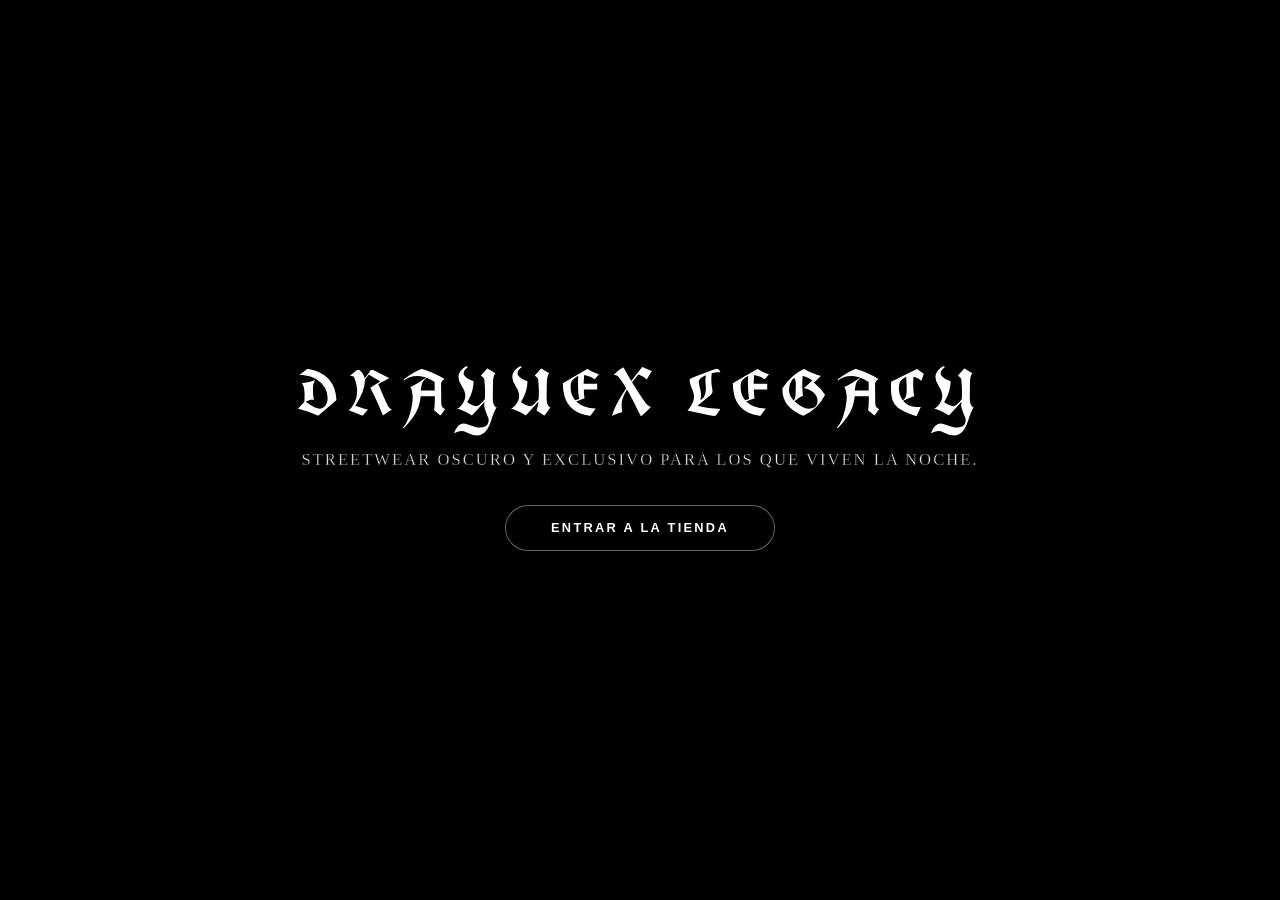
==== intro.html @ 2029534e "feat: rediseño home + secciones nuevas + mejoras productos" ====
<!DOCTYPE html>
<html lang="es">
<head>
  <meta charset="UTF-8">
  <title>Drayuex Legacy - Intro</title>
  <meta name="viewport" content="width=device-width, initial-scale=1.0">

  <link rel="preconnect" href="https://fonts.googleapis.com">
  <link rel="preconnect" href="https://fonts.gstatic.com" crossorigin>
  <link href="https://fonts.googleapis.com/css2?family=UnifrakturCook:wght@700&display=swap" rel="stylesheet">

  <link rel="stylesheet" href="styles/base.css">
  <link rel="stylesheet" href="styles/intro.css">
</head>
<body>

  <div id="intro" class="intro-container">
    <video
      id="introVideo"
      class="intro-video"
      src="videos/0222.mp4"
      preload="auto"
      playsinline
    ></video>

    <div class="intro-overlay">
      <div class="intro-title">Drayuex Legacy</div>
      <div class="intro-subtitle">
        Streetwear oscuro y exclusivo para los que viven la noche.
      </div>
      <button id="enterBtn" class="btn-primary">
        Entrar a la tienda
      </button>
    </div>
  </div>

  <script src="js/intro.js"></script>
</body>
</html>
---- styles/base.css ----
/* Reset básico */
* {
  margin: 0;
  padding: 0;
  box-sizing: border-box;
}

/* Fuente y fondo base */
body {
  font-family: system-ui, -apple-system, BlinkMacSystemFont, "Segoe UI", sans-serif;
  background-color: #f5f5f5;
  color: #111111;
}

/* Links genéricos */
a {
  color: inherit;
  text-decoration: none;
}

/* Botón principal: negro street limpio */
.btn-primary {
  display: inline-block;
  padding: 0.9rem 2.4rem;
  border-radius: 999px;
  border: none;
  cursor: pointer;
  font-weight: 600;
  letter-spacing: 0.08em;
  text-transform: uppercase;
  background: #111111;
  color: #ffffff;
  transition:
    transform 0.2s ease,
    box-shadow 0.2s ease,
    opacity 0.2s ease,
    background 0.2s ease;
  box-shadow: 0 10px 24px rgba(0, 0, 0, 0.25);
  font-size: 0.8rem;
}

.btn-primary:hover {
  transform: translateY(-2px) scale(1.01);
  box-shadow: 0 16px 36px rgba(0, 0, 0, 0.35);
  opacity: 0.95;
  background: #000;
}

/* Botón contorno */
.btn-outline {
  padding: 0.85rem 2.2rem;
  border-radius: 999px;
  border: 1px solid #11111150;
  background: transparent;
  color: #111111;
  cursor: pointer;
  text-transform: uppercase;
  letter-spacing: 0.08em;
  font-size: 0.8rem;
  transition:
    background 0.2s ease,
    color 0.2s ease,
    border-color 0.2s ease,
    transform 0.2s ease;
}

.btn-outline:hover {
  background: #11111108;
  border-color: #11111190;
  transform: translateY(-1px);
}

/* Header y nav */
.header {
  display: flex;
  align-items: center;
  justify-content: space-between;
  gap: 1rem;
  padding: 1.5rem clamp(1.5rem, 4vw, 3.5rem);
  background-color: #ffffff;
  border-bottom: 1px solid #e5e5e5;
}

.logo {
  font-size: 1.3rem;
  letter-spacing: 0.28em;
  text-transform: uppercase;
}

.header nav {
  display: flex;
  gap: 1.5rem;
  font-size: 0.9rem;
  text-transform: uppercase;
  letter-spacing: 0.12em;
}

.header nav a {
  position: relative;
  opacity: 0.8;
}

.header nav a::after {
  content: "";
  position: absolute;
  left: 0;
  bottom: -4px;
  width: 0;
  height: 1px;
  background: #111111;
  transition: width 0.2s ease;
}

.header nav a:hover {
  opacity: 1;
}

.header nav a:hover::after {
  width: 100%;
}

/* ============================================
   ANIMACIONES GLOBALES
   FIX: nombre unificado a "fadeUp" 
   (products.css usaba "fadeInUp" por error)
   ============================================ */
@keyframes fadeUp {
  from {
    opacity: 0;
    transform: translateY(12px);
  }
  to {
    opacity: 1;
    transform: translateY(0);
  }
}

/* Alias para compatibilidad con products.css */
@keyframes fadeInUp {
  from {
    opacity: 0;
    transform: translateY(12px);
  }
  to {
    opacity: 1;
    transform: translateY(0);
  }
}

/* Toast de notificación (reemplaza alerts) */
.toast {
  position: fixed;
  bottom: 2rem;
  left: 50%;
  transform: translateX(-50%) translateY(20px);
  background: #111111;
  color: #ffffff;
  padding: 0.9rem 2rem;
  border-radius: 999px;
  font-size: 0.8rem;
  letter-spacing: 0.1em;
  text-transform: uppercase;
  opacity: 0;
  pointer-events: none;
  transition: opacity 0.3s ease, transform 0.3s ease;
  z-index: 9999;
  white-space: nowrap;
  border: 1px solid #333;
  box-shadow: 0 10px 30px rgba(0,0,0,0.4);
}

.toast.show {
  opacity: 1;
  transform: translateX(-50%) translateY(0);
}

/* Responsive */
@media (max-width: 900px) {
  .header {
    flex-direction: column;
    align-items: flex-start;
  }
}
---- styles/intro.css ----
body {
  background: #000;
  overflow: hidden;
}

.intro-container {
  position: relative;
  width: 100vw;
  height: 100vh;
  overflow: hidden;
  display: flex;
  align-items: center;
  justify-content: center;
  background: #000;
}

.intro-video {
  position: absolute;
  top: 50%;
  left: 50%;
  min-width: 100%;
  min-height: 100%;
  transform: translate(-50%, -50%);
  object-fit: cover;
}

/* OVERLAY */
.intro-overlay {
  position: relative;
  z-index: 2;
  text-align: center;
  padding: 0;
  background: none;
  border: none;
}

/* 
  FIX: eliminadas las declaraciones duplicadas de .intro-title y .intro-subtitle.
  Se conserva solo el bloque final (que sobreescribía al primero de todas formas).
*/
.intro-title {
  font-family: "UnifrakturCook", serif;
  font-size: clamp(3rem, 5.2vw, 4.6rem);
  text-transform: uppercase;
  letter-spacing: 0.12em;
  font-weight: 700;
  color: #ffffff;
  -webkit-text-stroke: 2px rgba(0, 0, 0, 1);
  text-shadow:
    0 0 6px rgba(0, 0, 0, 1),
    0 0 12px rgba(0, 0, 0, 0.95),
    0 0 18px rgba(0, 0, 0, 0.85),
    0 0 26px rgba(0, 0, 0, 0.8),
    0 6px 18px rgba(0, 0, 0, 0.7);
  margin-bottom: 0.8rem;
  animation: fadeUp 0.7s ease forwards;
}

.intro-subtitle {
  font-family: 'Georgia', serif;
  font-size: clamp(1rem, 1.3vw, 1.2rem);
  font-weight: 400;
  letter-spacing: 0.12em;
  text-transform: uppercase;
  color: #eaeaea;
  -webkit-text-stroke: 0.5px rgba(0, 0, 0, 0.8);
  text-shadow:
    0 2px 6px rgba(0, 0, 0, 0.9),
    0 0 8px rgba(0, 0, 0, 0.8);
  margin-bottom: 2.2rem;
  animation: fadeUp 0.9s ease forwards;
}

.intro-overlay .btn-primary {
  background: rgba(0, 0, 0, 0.85);
  color: #ffffff;
  border: 1px solid rgba(255, 255, 255, 0.4);
  border-radius: 40px;
  padding: 0.9rem 2.8rem;
  font-size: 0.8rem;
  letter-spacing: 0.18em;
  text-transform: uppercase;
  font-weight: 600;
  box-shadow:
    0 0 12px rgba(0, 0, 0, 0.8),
    0 8px 20px rgba(0, 0, 0, 0.5);
  transition: all 0.3s ease;
  animation: fadeUp 1s ease forwards;
}

.intro-overlay .btn-primary:hover {
  background: #ffffff;
  color: #000000;
  border-color: #ffffff;
  box-shadow:
    0 0 18px rgba(255, 255, 255, 0.6),
    0 10px 30px rgba(0, 0, 0, 0.7);
  transform: translateY(-3px);
}
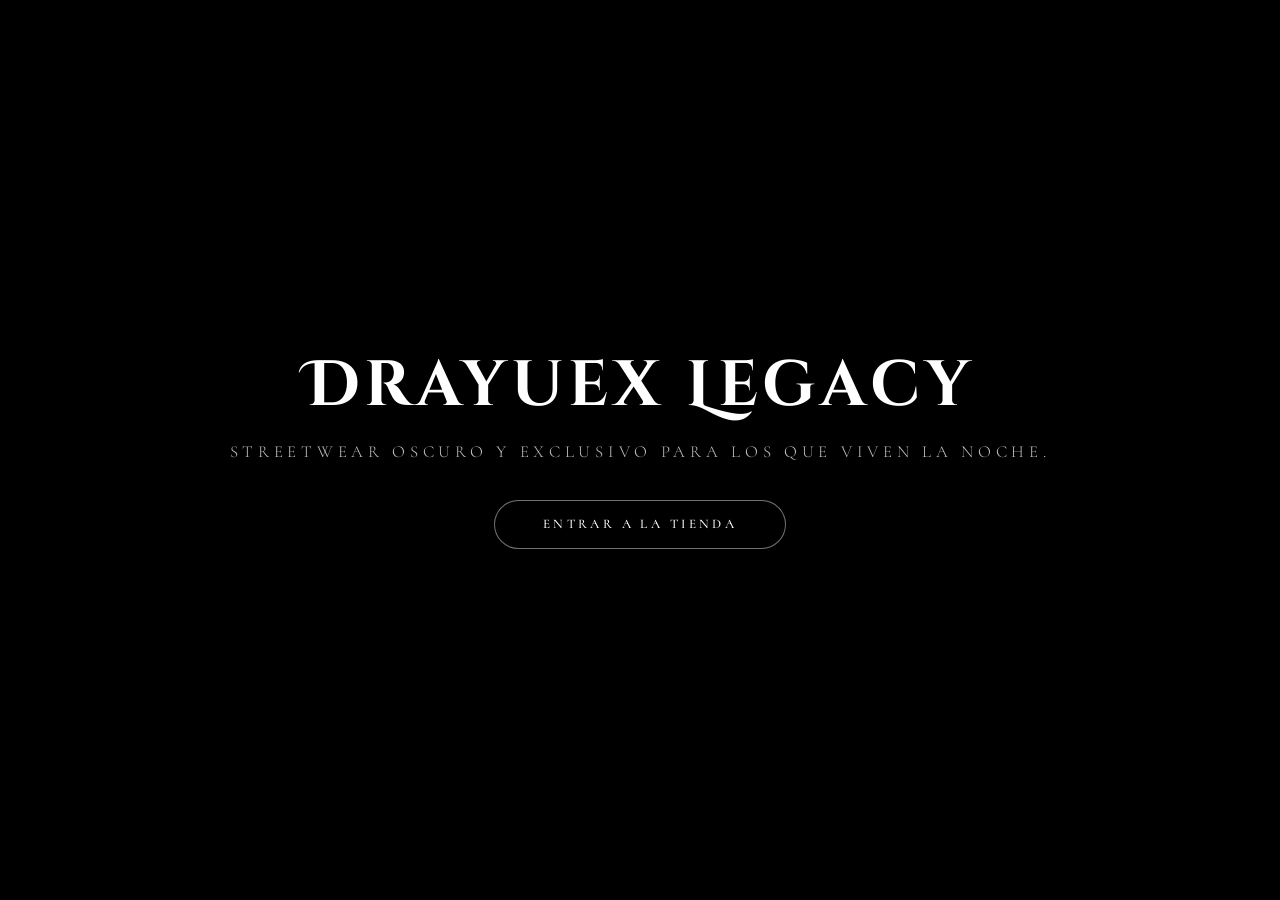
==== commit a2ec84c0: "fix: cambio de fuente intro - Cinzel Decorative + Cormorant SC" ====
--- a/intro.html
+++ b/intro.html
@@ -2,12 +2,13 @@
 <html lang="es">
 <head>
   <meta charset="UTF-8">
-  <title>Drayuex Legacy - Intro</title>
+  <title>Drayuex Legacy</title>
   <meta name="viewport" content="width=device-width, initial-scale=1.0">
 
+  <!-- Cinzel Decorative: elegante, dark, se ve perfecta a gran tamaño -->
   <link rel="preconnect" href="https://fonts.googleapis.com">
   <link rel="preconnect" href="https://fonts.gstatic.com" crossorigin>
-  <link href="https://fonts.googleapis.com/css2?family=UnifrakturCook:wght@700&display=swap" rel="stylesheet">
+  <link href="https://fonts.googleapis.com/css2?family=Cinzel+Decorative:wght@400;700;900&family=Cormorant+SC:wght@300;400;500&display=swap" rel="stylesheet">
 
   <link rel="stylesheet" href="styles/base.css">
   <link rel="stylesheet" href="styles/intro.css">
@@ -21,7 +22,11 @@
       src="videos/0222.mp4"
       preload="auto"
       playsinline
+      muted
     ></video>
+
+    <!-- Overlay oscuro para que el texto respire sobre el video -->
+    <div class="intro-dimmer"></div>
 
     <div class="intro-overlay">
       <div class="intro-title">Drayuex Legacy</div>
@@ -36,4 +41,4 @@
 
   <script src="js/intro.js"></script>
 </body>
-</html>
+</html>
--- a/styles/intro.css
+++ b/styles/intro.css
@@ -1,3 +1,8 @@
+/* ═══════════════════════════════════════════
+   INTRO.CSS — Drayuex Legacy
+   Fuente: Cinzel Decorative (elegante, dark, nítida)
+   ═══════════════════════════════════════════ */
+
 body {
   background: #000;
   overflow: hidden;
@@ -14,6 +19,7 @@
   background: #000;
 }
 
+/* VIDEO de fondo */
 .intro-video {
   position: absolute;
   top: 50%;
@@ -22,70 +28,86 @@
   min-height: 100%;
   transform: translate(-50%, -50%);
   object-fit: cover;
+  z-index: 0;
 }
 
-/* OVERLAY */
+/* Capa oscura encima del video para que el texto
+   contraste limpio sin necesitar text-stroke agresivo */
+.intro-dimmer {
+  position: absolute;
+  inset: 0;
+  background: rgba(0, 0, 0, 0.45);
+  z-index: 1;
+}
+
+/* OVERLAY con el contenido */
 .intro-overlay {
   position: relative;
   z-index: 2;
   text-align: center;
-  padding: 0;
-  background: none;
-  border: none;
+  display: flex;
+  flex-direction: column;
+  align-items: center;
+  gap: 0;
+  padding: 0 1.5rem;
 }
 
-/* 
-  FIX: eliminadas las declaraciones duplicadas de .intro-title y .intro-subtitle.
-  Se conserva solo el bloque final (que sobreescribía al primero de todas formas).
-*/
+/* ── TÍTULO PRINCIPAL ─────────────────────── */
 .intro-title {
-  font-family: "UnifrakturCook", serif;
-  font-size: clamp(3rem, 5.2vw, 4.6rem);
-  text-transform: uppercase;
-  letter-spacing: 0.12em;
+  font-family: 'Cinzel Decorative', serif;
   font-weight: 700;
+  font-size: clamp(2.2rem, 5vw, 4.2rem);
+  /* SIN text-transform: uppercase — Cinzel ya tiene
+     versalitas integradas y se ve perfecta en mixed case */
+  letter-spacing: 0.08em;
   color: #ffffff;
-  -webkit-text-stroke: 2px rgba(0, 0, 0, 1);
+  line-height: 1.1;
+
+  /* Sombra suave — no agresiva, solo para separar del video */
   text-shadow:
-    0 0 6px rgba(0, 0, 0, 1),
-    0 0 12px rgba(0, 0, 0, 0.95),
-    0 0 18px rgba(0, 0, 0, 0.85),
-    0 0 26px rgba(0, 0, 0, 0.8),
-    0 6px 18px rgba(0, 0, 0, 0.7);
-  margin-bottom: 0.8rem;
-  animation: fadeUp 0.7s ease forwards;
+    0 2px 20px rgba(0, 0, 0, 0.8),
+    0 0 60px rgba(0, 0, 0, 0.4);
+
+  margin-bottom: 1.2rem;
+  animation: fadeUp 0.8s ease forwards;
+  opacity: 0;
 }
 
+/* ── SUBTÍTULO ────────────────────────────── */
 .intro-subtitle {
-  font-family: 'Georgia', serif;
-  font-size: clamp(1rem, 1.3vw, 1.2rem);
-  font-weight: 400;
-  letter-spacing: 0.12em;
+  font-family: 'Cormorant SC', serif;
+  font-weight: 300;
+  font-size: clamp(0.8rem, 1.4vw, 1.05rem);
+  letter-spacing: 0.28em;
   text-transform: uppercase;
-  color: #eaeaea;
-  -webkit-text-stroke: 0.5px rgba(0, 0, 0, 0.8);
-  text-shadow:
-    0 2px 6px rgba(0, 0, 0, 0.9),
-    0 0 8px rgba(0, 0, 0, 0.8);
-  margin-bottom: 2.2rem;
-  animation: fadeUp 0.9s ease forwards;
+  color: rgba(255, 255, 255, 0.75);
+
+  text-shadow: 0 1px 8px rgba(0, 0, 0, 0.7);
+
+  margin-bottom: 2.4rem;
+  animation: fadeUp 0.95s ease 0.15s forwards;
+  opacity: 0;
 }
 
+/* ── BOTÓN ────────────────────────────────── */
 .intro-overlay .btn-primary {
-  background: rgba(0, 0, 0, 0.85);
+  font-family: 'Cormorant SC', serif;
+  font-weight: 500;
+  font-size: 0.82rem;
+  letter-spacing: 0.26em;
+  text-transform: uppercase;
+
+  background: rgba(0, 0, 0, 0.6);
   color: #ffffff;
-  border: 1px solid rgba(255, 255, 255, 0.4);
-  border-radius: 40px;
-  padding: 0.9rem 2.8rem;
-  font-size: 0.8rem;
-  letter-spacing: 0.18em;
-  text-transform: uppercase;
-  font-weight: 600;
-  box-shadow:
-    0 0 12px rgba(0, 0, 0, 0.8),
-    0 8px 20px rgba(0, 0, 0, 0.5);
-  transition: all 0.3s ease;
-  animation: fadeUp 1s ease forwards;
+  border: 1px solid rgba(255, 255, 255, 0.45);
+  border-radius: 999px;
+  padding: 0.95rem 3rem;
+
+  box-shadow: 0 0 30px rgba(0, 0, 0, 0.5);
+  transition: all 0.35s ease;
+
+  animation: fadeUp 1.1s ease 0.3s forwards;
+  opacity: 0;
 }
 
 .intro-overlay .btn-primary:hover {
@@ -93,7 +115,21 @@
   color: #000000;
   border-color: #ffffff;
   box-shadow:
-    0 0 18px rgba(255, 255, 255, 0.6),
-    0 10px 30px rgba(0, 0, 0, 0.7);
+    0 0 24px rgba(255, 255, 255, 0.4),
+    0 12px 40px rgba(0, 0, 0, 0.6);
   transform: translateY(-3px);
 }
+
+/* ── ANIMACIÓN ────────────────────────────── */
+/* La opacity: 0 inicial + forwards hace que cada elemento
+   aparezca escalonado sin parpadear */
+@keyframes fadeUp {
+  from {
+    opacity: 0;
+    transform: translateY(16px);
+  }
+  to {
+    opacity: 1;
+    transform: translateY(0);
+  }
+}
